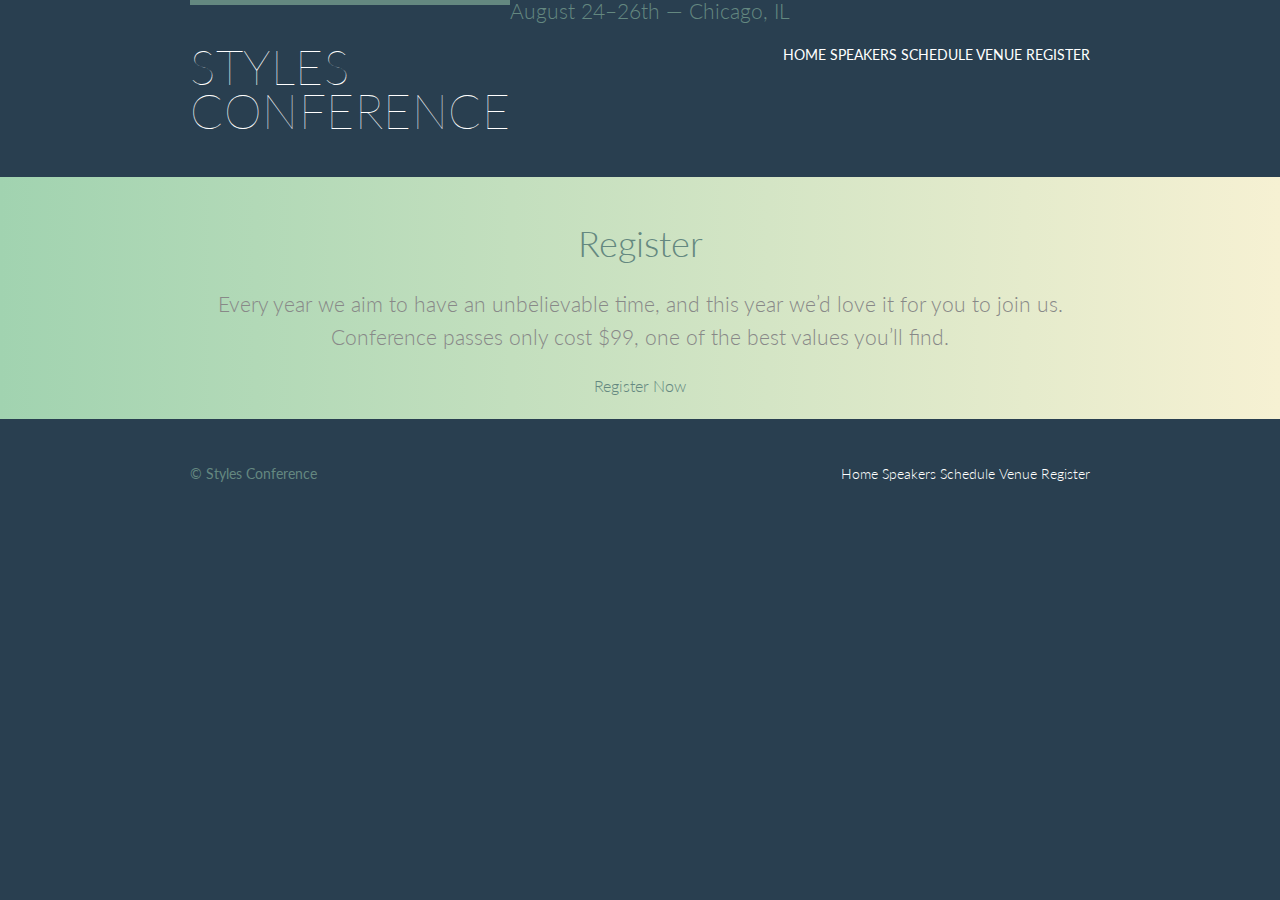
==== styles-conference/register.html @ 6cb751fe "My First Commit" ====
<!DOCTYPE html>
<html lang="en">

  <head>
    <link type="text/css" rel="stylesheet" href="assets/stylesheets/main.css">
    <link href="https://fonts.googleapis.com/css?family=Lato:100,300,400" rel="stylesheet">
    <meta charset="utf-8">
    <title>Register - Styles Conference</title>
  </head>

  <body>

<!--Header-->

    <header class="primary-header container group">

      <h1 class="logo">
        <a href="index.html">Styles <br> Conference</a>
      </h1>

      <h3 class"tagline">August 24&ndash;26th &mdash; Chicago, IL</h3>

      <nav class="nav primary-nav">
        <a href="index.html">Home</a>
        <a href="speakers.html">Speakers</a>
        <a href="schedule.html">Schedule</a>
        <a href="venue.html">Venue</a>
        <a href="register.html">Register</a>
      </nav>

    </header>

    <!--Lead-->

    <section class="row-alt">
        <div class="lead container">

      <h1>Register</h1>

      <p>Every year we aim to have an unbelievable time, and this year we&#8217;d love it for you to join us. Conference passes only cost $99, one of the best values you&#8217;ll find.</p>

      <a href="register.html">Register Now</a>

    </div>
    </section>

  <!--Footer-->

    <footer class="primary-footer container group">
      <small>&copy; Styles Conference</small>

      <nav class="nav">
        <a href="index.html">Home</a>
        <a href="speakers.html">Speakers</a>
        <a href="schedule.html">Schedule</a>
        <a href="venue.html">Venue</a>
        <a href="register.html">Register</a>
      </nav>

    </footer>

  </body>

</html>
---- styles-conference/assets/stylesheets/main.css ----
/* http://meyerweb.com/eric/tools/css/reset/
   v2.0 | 20110126
   License: none (public domain)
*/

html, body, div, span, applet, object, iframe,
h1, h2, h3, h4, h5, h6, p, blockquote, pre,
a, abbr, acronym, address, big, cite, code,
del, dfn, em, img, ins, kbd, q, s, samp,
small, strike, strong, sub, sup, tt, var,
b, u, i, center,
dl, dt, dd, ol, ul, li,
fieldset, form, label, legend,
table, caption, tbody, tfoot, thead, tr, th, td,
article, aside, canvas, details, embed,
figure, figcaption, footer, header, hgroup,
menu, nav, output, ruby, section, summary,
time, mark, audio, video {
	margin: 0;
	padding: 0;
	border: 0;
	font-size: 100%;
	font: inherit;
	vertical-align: baseline;
}
/* HTML5 display-role reset for older browsers */
article, aside, details, figcaption, figure,
footer, header, hgroup, menu, nav, section {
	display: block;
}
body {
	line-height: 1;
}
ol, ul {
	list-style: none;
}
blockquote, q {
	quotes: none;
}
blockquote:before, blockquote:after,
q:before, q:after {
	content: '';
	content: none;
}
table {
	border-collapse: collapse;
	border-spacing: 0;
}

/*
  ========================================
  Custom styles
  ========================================
*/
body {
	background: #293f50;
  color: #888;
	font: 300 16px/22px "Lato", "Open Sans", "Helvetica Neue", Helvetica, Arial, sans-serif;
}

/*
  ========================================
  Grid
  ========================================
*/

*,
*:before,
*:after {
  -webkit-box-sizing: border-box;
     -moz-box-sizing: border-box;
          box-sizing: border-box;
}

.container,
.grid {
	margin: 0 auto;
	width: 960px;
}

.container {
	padding-left: 30px;
	padding-right: 30px;
}

.grid,
.col-1-3,
.col-2-3 {
	padding-left: 15px;
	padding-right: 15px;
}

.col-1-3,
.col-2-3 {
	display: inline-block;
	vertical-align: top;
}

.col-1-3 {
	width: 33.33%;
}

.col-2-3 {
	width: 66.66%;
}

/*
  ========================================
  Clearfix
  ========================================
*/
.group:before,
.group:after {
  content: "";
  display: table;
}
.group:after {
  clear: both;
}
.group {
  clear: both;
  *zoom: 1;
}

/*
========================================
Rows
========================================
*/

.row,
.row-alt {
  min-width: 960px;
}

.row {
  background: #fff;
  min-width: 960px;
  padding: 66px 0 44px 0;
}

.row-alt {
   background: #cbe2c1;
   background: -webkit-linear-gradient(to right, #a1d3b0, #f6f1d3);
   background: -moz-linear-gradient(to right, #a1d3b0, #f6f1d3);
   background: linear-gradient(to right, #a1d3b0, #f6f1d3);
   padding: 44px 0 22px 0;
 }

/*
  ========================================
  Typography
  ========================================
*/

h1, h2, h3, h4 {
  color: #648880;
}

h1, h3, h4, h5, p {
  margin-bottom: 22px;
}

h1 {
  font-size: 36px;
  line-height: 44px;
}
h2 {
  font-size: 24px;
  line-height: 44px;
}
h3 {
  font-size: 21px;
}
h4 {
  font-size: 18px;
}

h5 {
  color: #a9b2b9;
  font-size: 14px;
  font-weight: 400;
	text-transform: uppercase;
}

strong {
	font-weight: 400;
}

cite,
em {
	font-style: italic;
}

/*
========================================
Leads
========================================
*/

.lead {
  text-align: center;
}
.lead p {
  font-size: 21px;
  line-height: 33px;
}

/*
========================================
Links
========================================
*/

a {
  color: #648880;
	text-decoration: none;
}

a:hover {
  color: #a9b2b9;
}

p a {
	border-bottom: 1px solid #dfe2e5;
}

.primary-header a,
.primary-footer a {
	color: #fff;
}
.primary-header a:hover,
.primary-footer a:hover {
	color: #648880;
}

/*
  ========================================
  Buttons
  ========================================
*/

.btn {
  border-radius: 5px;
	color: #fff;
	cursor: pointer;
  display: inline-block;
	font-weight: 400;
	letter-spacing: .5px;
  margin: 0;
	text-transform: uppercase;
}

.btn-alt {
  border: 1px solid #fff;
  padding: 10px 30px;
}
.btn-alt:hover {
	background: #fff;
	color: #648880;
}

/*
  ========================================
  Primary header
  ========================================
*/

.logo {
	border-top: 5px solid #648880;
	padding: 40px 0 22px 0;
  float: left;
	font-size: 48px;
	font-weight: 100;
	letter-spacing: .5px;
	line-height: 44px;
	text-transform: uppercase;
}

.tagline {
	margin: 66px 0 22px 0;
	text-align: right;
}

.primary-nav {
	font-size: 14px;
	font-weight: 400;
	letter: .5px;
	text-transform: uppercase;
}

/*
  ========================================
  Primary footer
  ========================================
*/

.primary-footer {
	color: #648880;
	font-size: 14px;
	padding-bottom:44px;
	padding-top: 44px;
}

.primary-footer small {
  float: left;
	font-weight: 400;
}

/*
  ========================================
  Navigation
  ========================================
*/

.nav {
	text-align: right;
}

/*
  ========================================
  Home
  ========================================
*/

.hero {
	color: #fff;
	line-height: 44px;
  padding: 22px 80px 66px 80px;
	text-align: center;
}

.hero h2 {
	font-size: 36px;
}

.hero p {
	font-size: 24px;
	font-weight: 100;
}

.teaser a:hover h3 {
	color: #a9b2b9
}
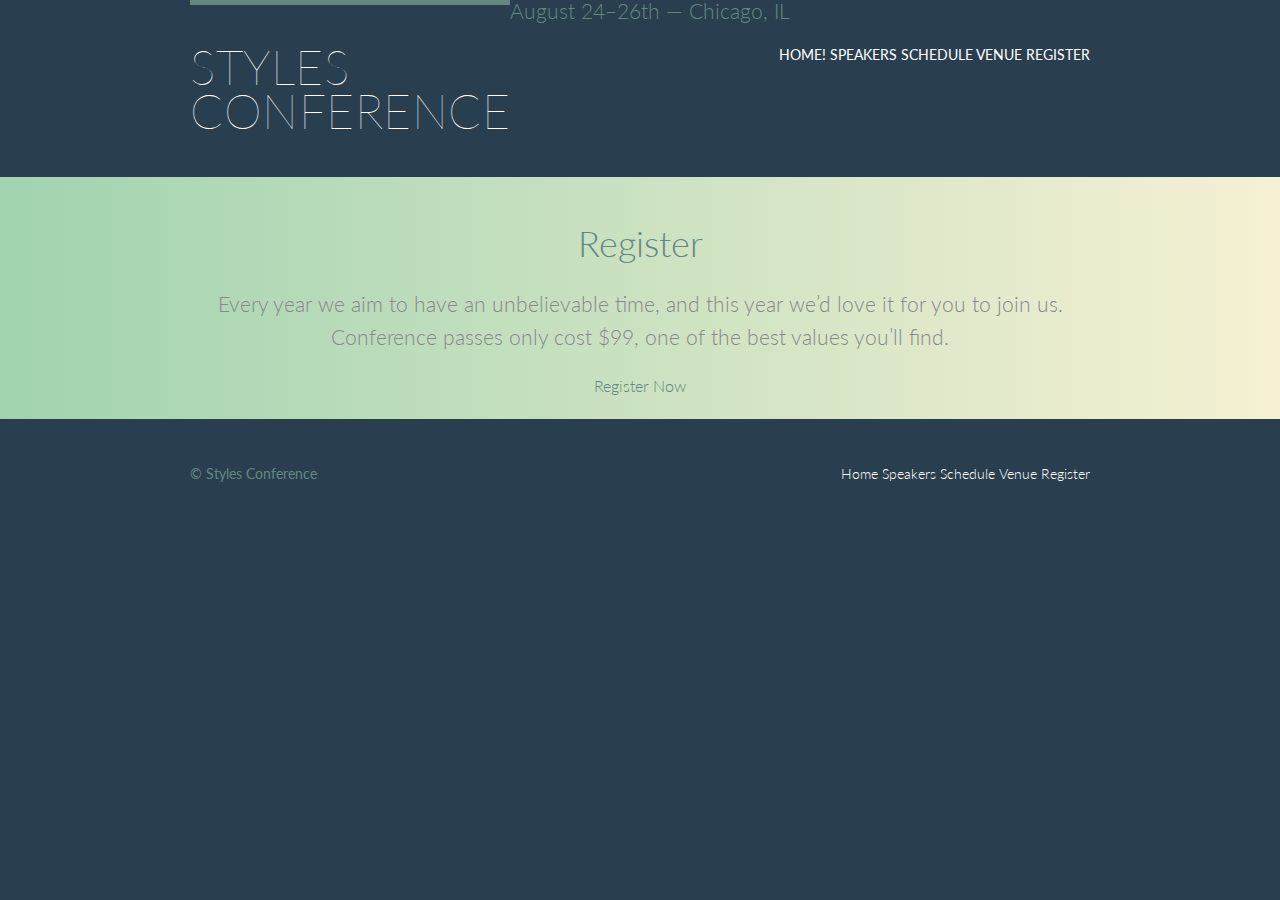
==== commit a58630df: "This is my second time." ====
--- a/styles-conference/register.html
+++ b/styles-conference/register.html
@@ -21,7 +21,7 @@
       <h3 class"tagline">August 24&ndash;26th &mdash; Chicago, IL</h3>
 
       <nav class="nav primary-nav">
-        <a href="index.html">Home</a>
+        <a href="index.html">Home!</a>
         <a href="speakers.html">Speakers</a>
         <a href="schedule.html">Schedule</a>
         <a href="venue.html">Venue</a>
